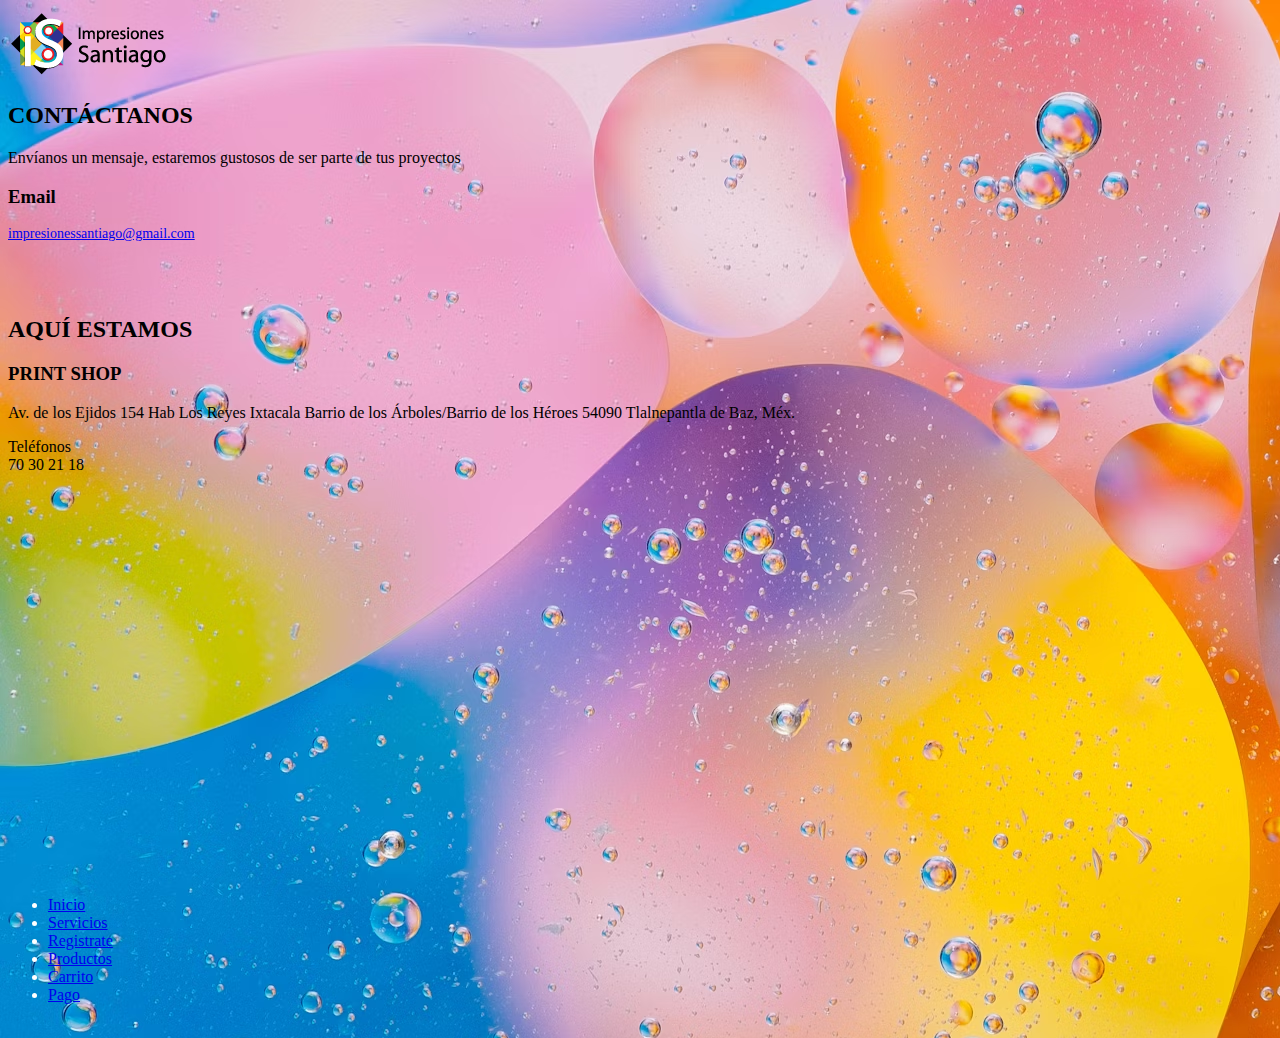
==== contacto.html @ 3d2fc7df "Add files via upload" ====
<!DOCTYPE html>
<html lang="en">
<head>
<meta charset="utf-8">
  <title>CONTACTO IMPRESIONES SANTIAGO</title>
  <link rel=stylesheet" type="text/css" href="style.css">
  <meta content="width=device-width, initial-scale=1.0" name="viewport">
  <meta content="" name="keywords">
  <meta content="" name="description">
</head>


<body background="fondo.jpg" text="white">
  <a href="#body"><img src="logo.png"  title="Impresiones Santiago" /></a>
  

  <section id="contact" class="wow fadeInUp">
    <div class="contact-bgazul">
      <div class="container ">
      <div class="section-header ">
        <h2 style="color: black;">CONTÁCTANOS</h2> 

        <p  style="color: black;">Envíanos un mensaje, estaremos gustosos de ser parte de tus proyectos</p>
      </div>
      <div class="col-md-4">
        <div class="contact-email">
          <a href="mailto:info@example.com"> <i class="ion-ios-email-outline"></i></a>
          <h3 style="color: black;">Email</h3>
          <p style="font-size: 14px;"><a href="mailto: contacto@impresionesantiago.com "> impresionessantiago@gmail.com </a></p>
        </div>
        </div>


        <div class="container mb-4">
      <div  style="padding-top: 40px;"  class="section-header">
        <h2 style="color: black;">AQUÍ ESTAMOS</h2> 

       
      </div>
   

        <div class="col-lg-6">
          <H3 style="color: black;">PRINT SHOP</H3>
          <p style="color: black;">Av. de los Ejidos 154
Hab Los Reyes Ixtacala Barrio de los Árboles/Barrio de los Héroes
54090 Tlalnepantla de Baz, Méx.</p>
          <p style="color: black;">Teléfonos<br>
          70 30 21 18<br>
          </p>
        <iframe src="https://www.google.com/maps/embed?pb=!1m14!1m8!1m3!1d15041.6662211363!2d-99.192866!3d19.523722000000003!3m2!1i1024!2i768!4f13.1!3m3!1m2!1s0x85d202ab26e34d0b%3A0x1e40f607b65da304!2sAv.%20de%20los%20Ejidos%20154%2C%20Hab%20Los%20Reyes%20Ixtacala%20Barrio%20de%20los%20%C3%81rboles%2FBarrio%20de%20los%20H%C3%A9roes%2C%2054090%20Tlalnepantla%20de%20Baz%2C%20M%C3%A9x.!5e0!3m2!1ses!2smx!4v1569356097518!5m2!1ses!2smx" width="350" height="350" frameborder="0" style="border:0;" allowfullscreen=""></iframe>
        </div>
      </div>
      </div>
<br><br>

 <nav id="nav-menu-container">
        <ul class="nav-menu">
          <li class="menu-active"><a href="ImpresionesSantiago.html">Inicio</a></li>
          <li><a href="servicios.html">Servicios</a></li>
          <li><a href="login.html">Registrate</a></li> 
          <li><a href="productos.html">Productos</a></li> 
          <li><a href="carrito.html">Carrito</a></li>
          <li><a href="pago.html">Pago</a></li> <br>
        </ul>
      </nav><!-- #nav-menu-container -->
    </div>
  </header><!-- #header -->




</body>


</html>
---- style.css ----
.body{
	background-image: url("fondo.jpeg");
	background-repeat: no-repeat;
	text-justify: center;

}

.p{
	color:black;
}

.nav-menu
{

  	color:black;
  	text-justify: center;

}

.nombre{
	font-size: 20px;
}

.precio
{
	font-size: 20px;
}

.id{
	font-size: 20px;
}

.li{
  background-color: white;
}
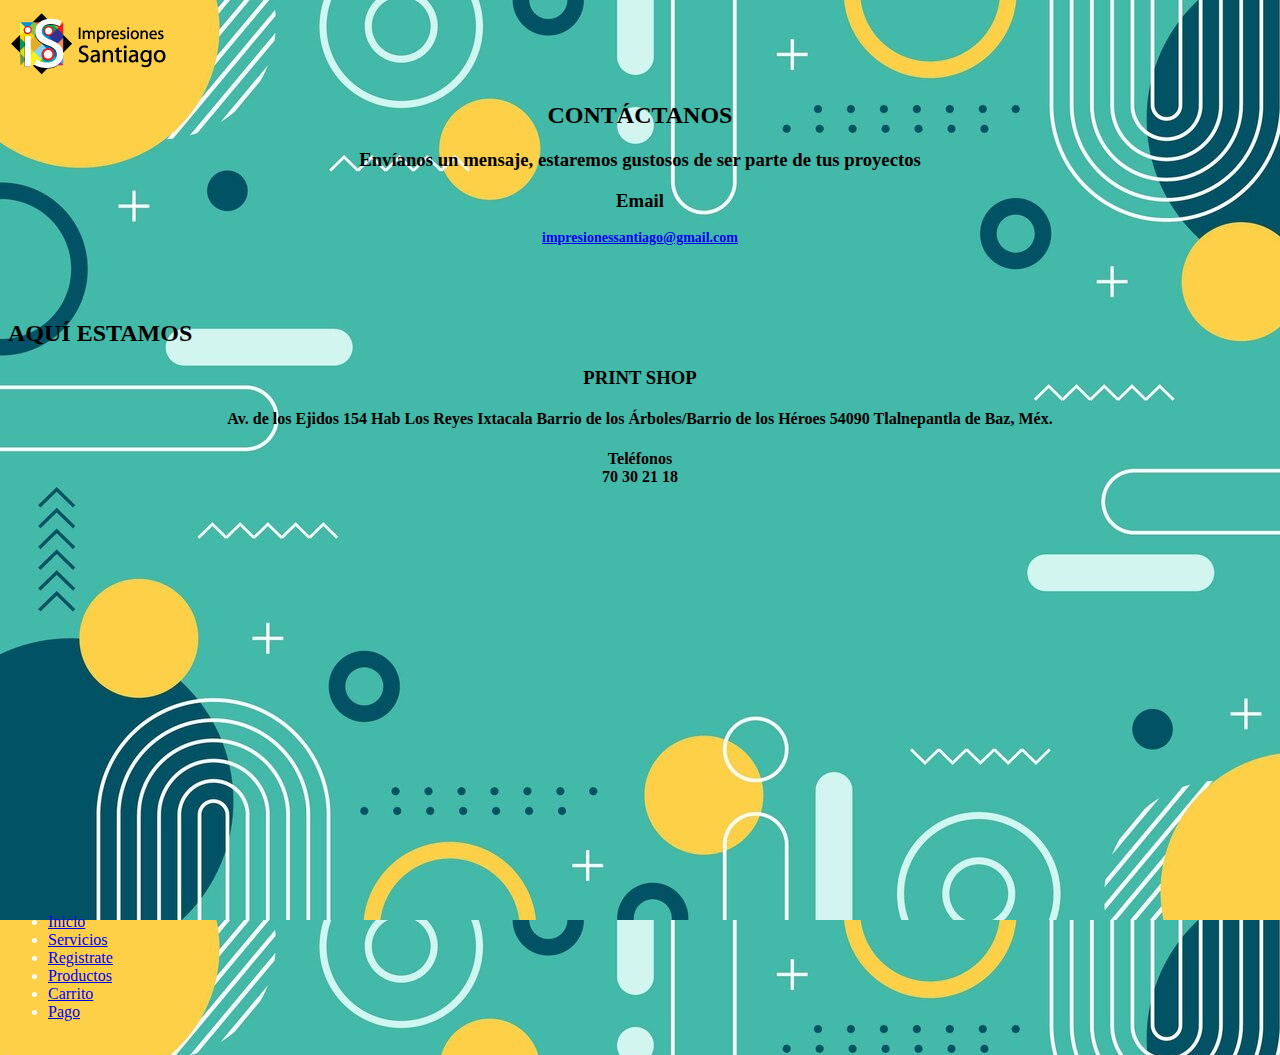
==== commit 1643d242: "Update contacto.html" ====
--- a/contacto.html
+++ b/contacto.html
@@ -18,15 +18,15 @@
     <div class="contact-bgazul">
       <div class="container ">
       <div class="section-header ">
-        <h2 style="color: black;">CONTÁCTANOS</h2> 
+        <center><h2 style="color: black;">CONTÁCTANOS</h2> </center>
 
-        <p  style="color: black;">Envíanos un mensaje, estaremos gustosos de ser parte de tus proyectos</p>
+        <center><h3  style="color: black;">Envíanos un mensaje, estaremos gustosos de ser parte de tus proyectos</h3></center>
       </div>
       <div class="col-md-4">
         <div class="contact-email">
           <a href="mailto:info@example.com"> <i class="ion-ios-email-outline"></i></a>
-          <h3 style="color: black;">Email</h3>
-          <p style="font-size: 14px;"><a href="mailto: contacto@impresionesantiago.com "> impresionessantiago@gmail.com </a></p>
+          <center><h3 style="color: black;">Email</h3></center>
+         <center> <h3 style="font-size: 14px;"><a href="mailto: contacto@impresionesantiago.com "> impresionessantiago@gmail.com </a></h3></center>
         </div>
         </div>
 
@@ -40,15 +40,15 @@
    
 
         <div class="col-lg-6">
-          <H3 style="color: black;">PRINT SHOP</H3>
-          <p style="color: black;">Av. de los Ejidos 154
+         <center> <H3 style="color: black;">PRINT SHOP</H3></center>
+         <center> <h4 style="color: black;">Av. de los Ejidos 154
 Hab Los Reyes Ixtacala Barrio de los Árboles/Barrio de los Héroes
-54090 Tlalnepantla de Baz, Méx.</p>
-          <p style="color: black;">Teléfonos<br>
+54090 Tlalnepantla de Baz, Méx.</h4></center>
+          <center><h4 style="color: black;">Teléfonos<br>
           70 30 21 18<br>
-          </p>
-        <iframe src="https://www.google.com/maps/embed?pb=!1m14!1m8!1m3!1d15041.6662211363!2d-99.192866!3d19.523722000000003!3m2!1i1024!2i768!4f13.1!3m3!1m2!1s0x85d202ab26e34d0b%3A0x1e40f607b65da304!2sAv.%20de%20los%20Ejidos%20154%2C%20Hab%20Los%20Reyes%20Ixtacala%20Barrio%20de%20los%20%C3%81rboles%2FBarrio%20de%20los%20H%C3%A9roes%2C%2054090%20Tlalnepantla%20de%20Baz%2C%20M%C3%A9x.!5e0!3m2!1ses!2smx!4v1569356097518!5m2!1ses!2smx" width="350" height="350" frameborder="0" style="border:0;" allowfullscreen=""></iframe>
-        </div>
+          </h4></center>
+       <center> <iframe src="https://www.google.com/maps/embed?pb=!1m14!1m8!1m3!1d15041.6662211363!2d-99.192866!3d19.523722000000003!3m2!1i1024!2i768!4f13.1!3m3!1m2!1s0x85d202ab26e34d0b%3A0x1e40f607b65da304!2sAv.%20de%20los%20Ejidos%20154%2C%20Hab%20Los%20Reyes%20Ixtacala%20Barrio%20de%20los%20%C3%81rboles%2FBarrio%20de%20los%20H%C3%A9roes%2C%2054090%20Tlalnepantla%20de%20Baz%2C%20M%C3%A9x.!5e0!3m2!1ses!2smx!4v1569356097518!5m2!1ses!2smx" width="350" height="350" frameborder="0" style="border:0;" allowfullscreen=""></iframe>
+        </div></center>
       </div>
       </div>
 <br><br>
@@ -72,4 +72,4 @@
 </body>
 
 
-</html>+</html>
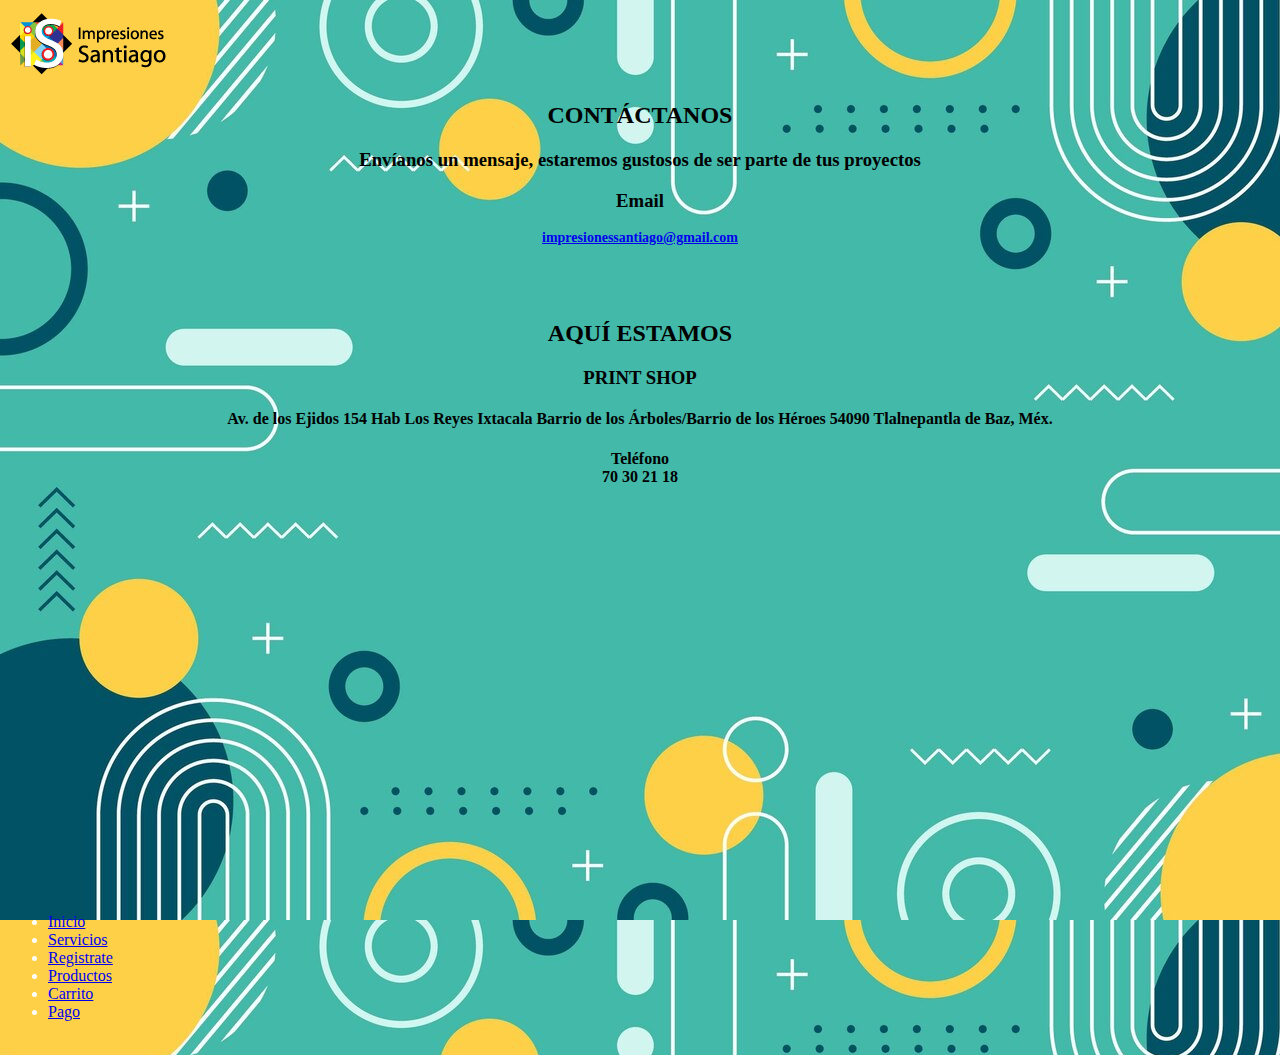
==== commit 7ec0282c: "Update contacto.html" ====
--- a/contacto.html
+++ b/contacto.html
@@ -33,18 +33,15 @@
 
         <div class="container mb-4">
       <div  style="padding-top: 40px;"  class="section-header">
-        <h2 style="color: black;">AQUÍ ESTAMOS</h2> 
-
-       
+        <center><h2 style="color: black;">AQUÍ ESTAMOS</h2> </center>
       </div>
    
-
         <div class="col-lg-6">
          <center> <H3 style="color: black;">PRINT SHOP</H3></center>
          <center> <h4 style="color: black;">Av. de los Ejidos 154
 Hab Los Reyes Ixtacala Barrio de los Árboles/Barrio de los Héroes
 54090 Tlalnepantla de Baz, Méx.</h4></center>
-          <center><h4 style="color: black;">Teléfonos<br>
+          <center><h4 style="color: black;">Teléfono<br>
           70 30 21 18<br>
           </h4></center>
        <center> <iframe src="https://www.google.com/maps/embed?pb=!1m14!1m8!1m3!1d15041.6662211363!2d-99.192866!3d19.523722000000003!3m2!1i1024!2i768!4f13.1!3m3!1m2!1s0x85d202ab26e34d0b%3A0x1e40f607b65da304!2sAv.%20de%20los%20Ejidos%20154%2C%20Hab%20Los%20Reyes%20Ixtacala%20Barrio%20de%20los%20%C3%81rboles%2FBarrio%20de%20los%20H%C3%A9roes%2C%2054090%20Tlalnepantla%20de%20Baz%2C%20M%C3%A9x.!5e0!3m2!1ses!2smx!4v1569356097518!5m2!1ses!2smx" width="350" height="350" frameborder="0" style="border:0;" allowfullscreen=""></iframe>
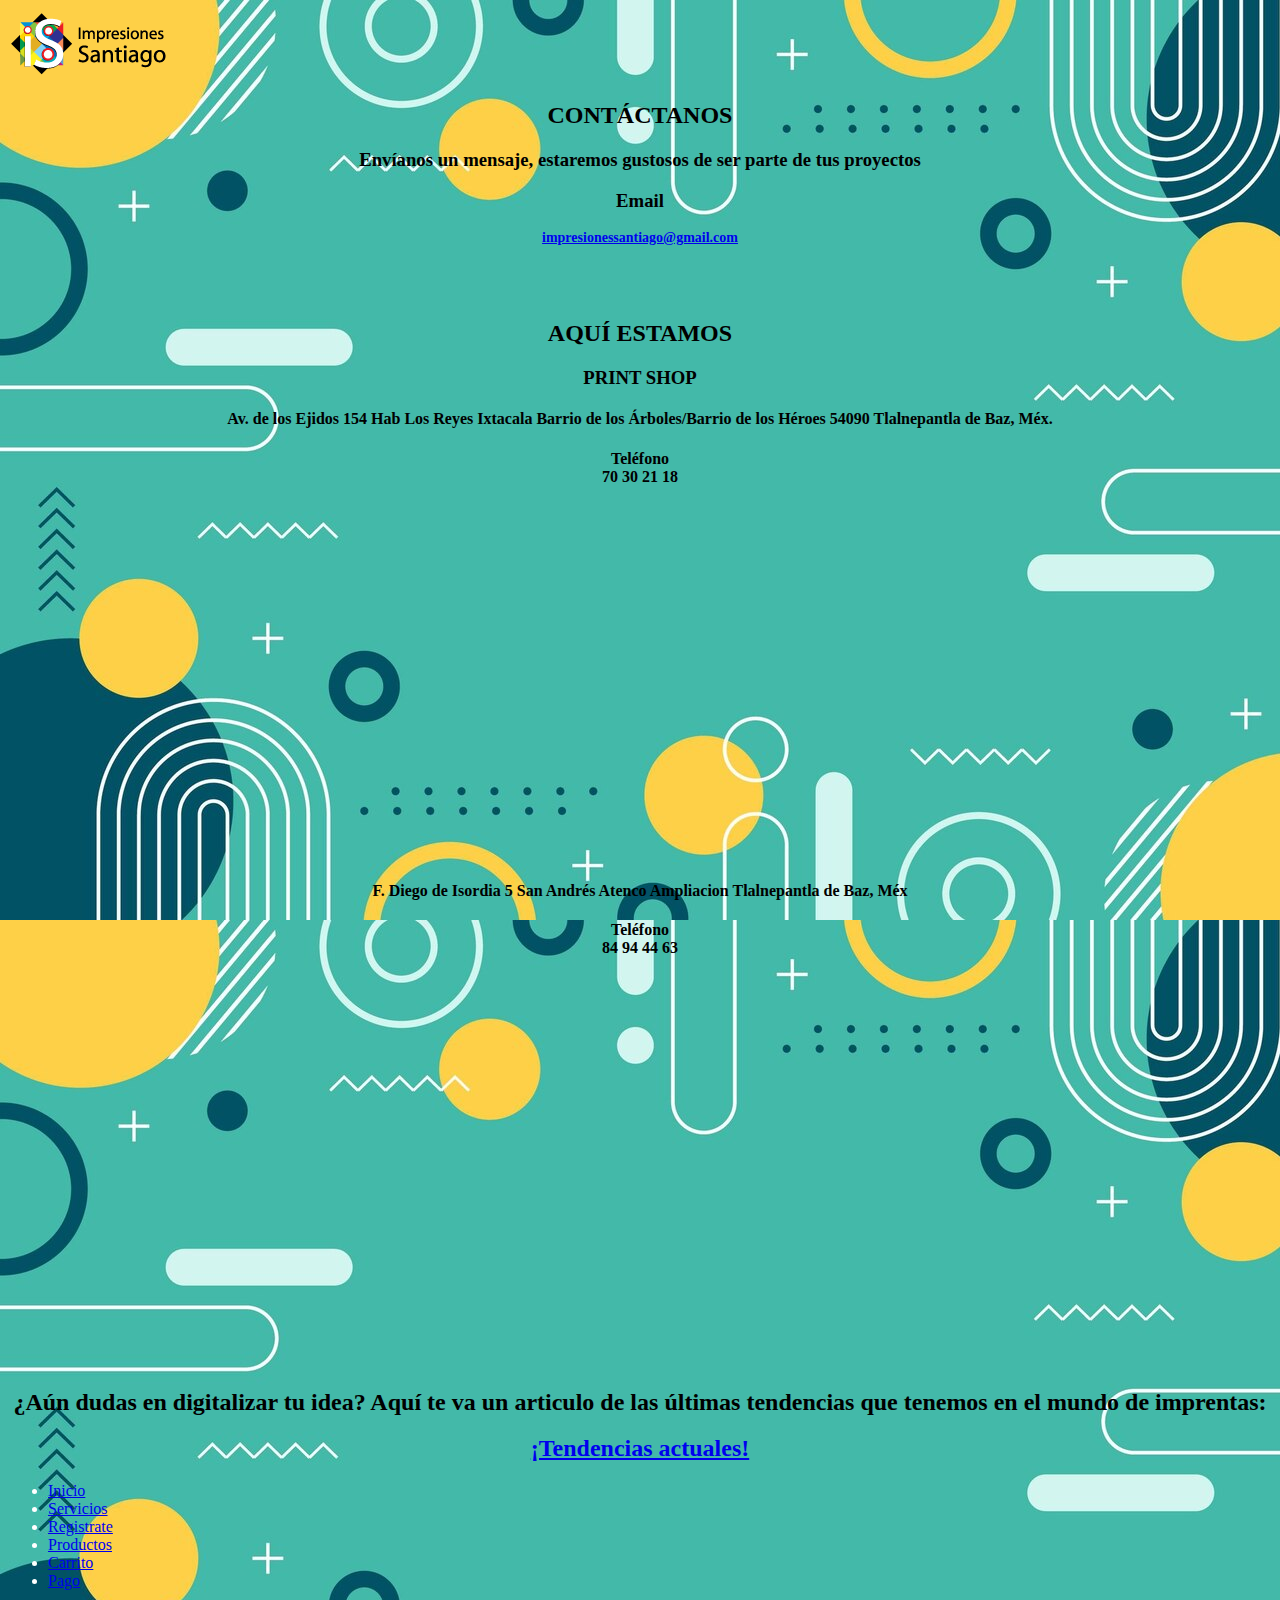
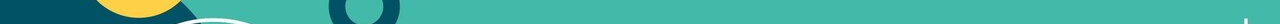
==== commit ef62da8c: "Update contacto.html" ====
--- a/contacto.html
+++ b/contacto.html
@@ -46,9 +46,18 @@
           </h4></center>
        <center> <iframe src="https://www.google.com/maps/embed?pb=!1m14!1m8!1m3!1d15041.6662211363!2d-99.192866!3d19.523722000000003!3m2!1i1024!2i768!4f13.1!3m3!1m2!1s0x85d202ab26e34d0b%3A0x1e40f607b65da304!2sAv.%20de%20los%20Ejidos%20154%2C%20Hab%20Los%20Reyes%20Ixtacala%20Barrio%20de%20los%20%C3%81rboles%2FBarrio%20de%20los%20H%C3%A9roes%2C%2054090%20Tlalnepantla%20de%20Baz%2C%20M%C3%A9x.!5e0!3m2!1ses!2smx!4v1569356097518!5m2!1ses!2smx" width="350" height="350" frameborder="0" style="border:0;" allowfullscreen=""></iframe>
         </div></center>
+
+          <center> <h4 style="color: black;">F. Diego de Isordia 5 San Andrés Atenco Ampliacion Tlalnepantla de Baz, Méx</h4></center>
+          <center><h4 style="color: black;">Teléfono<br>
+          84 94 44 63<br>
+          </h4></center>
+          <center> <iframe src="https://www.google.com/maps?ll=19.540275,-99.224415&z=16&t=m&hl=es&gl=MX&mapclient=embed&q=F.+Diego+de+Isordia+5+San+Andr%C3%A9s+Atenco+Ampliacion+54040+Tlalnepantla,+M%C3%A9x." width="350" height="350" frameborder="0" style="border:0;" allowfullscreen=""></iframe>
       </div>
       </div>
 <br><br>
+
+      <center><h2 style="color: black;">¿Aún dudas en digitalizar tu idea? Aquí te va un articulo de las últimas tendencias que tenemos en el mundo de imprentas:</h2> </center>
+      <center><h2 style="color: black;"><a href="https://www.forletter.com/ultimas-tendencias-imprenta/#:~:text=Desde%20la%20impresi%C3%B3n%20digital%20y,su%20impacto%20solo%20est%C3%A1%20creciendo.">¡Tendencias actuales!</a></h2></center>
 
  <nav id="nav-menu-container">
         <ul class="nav-menu">
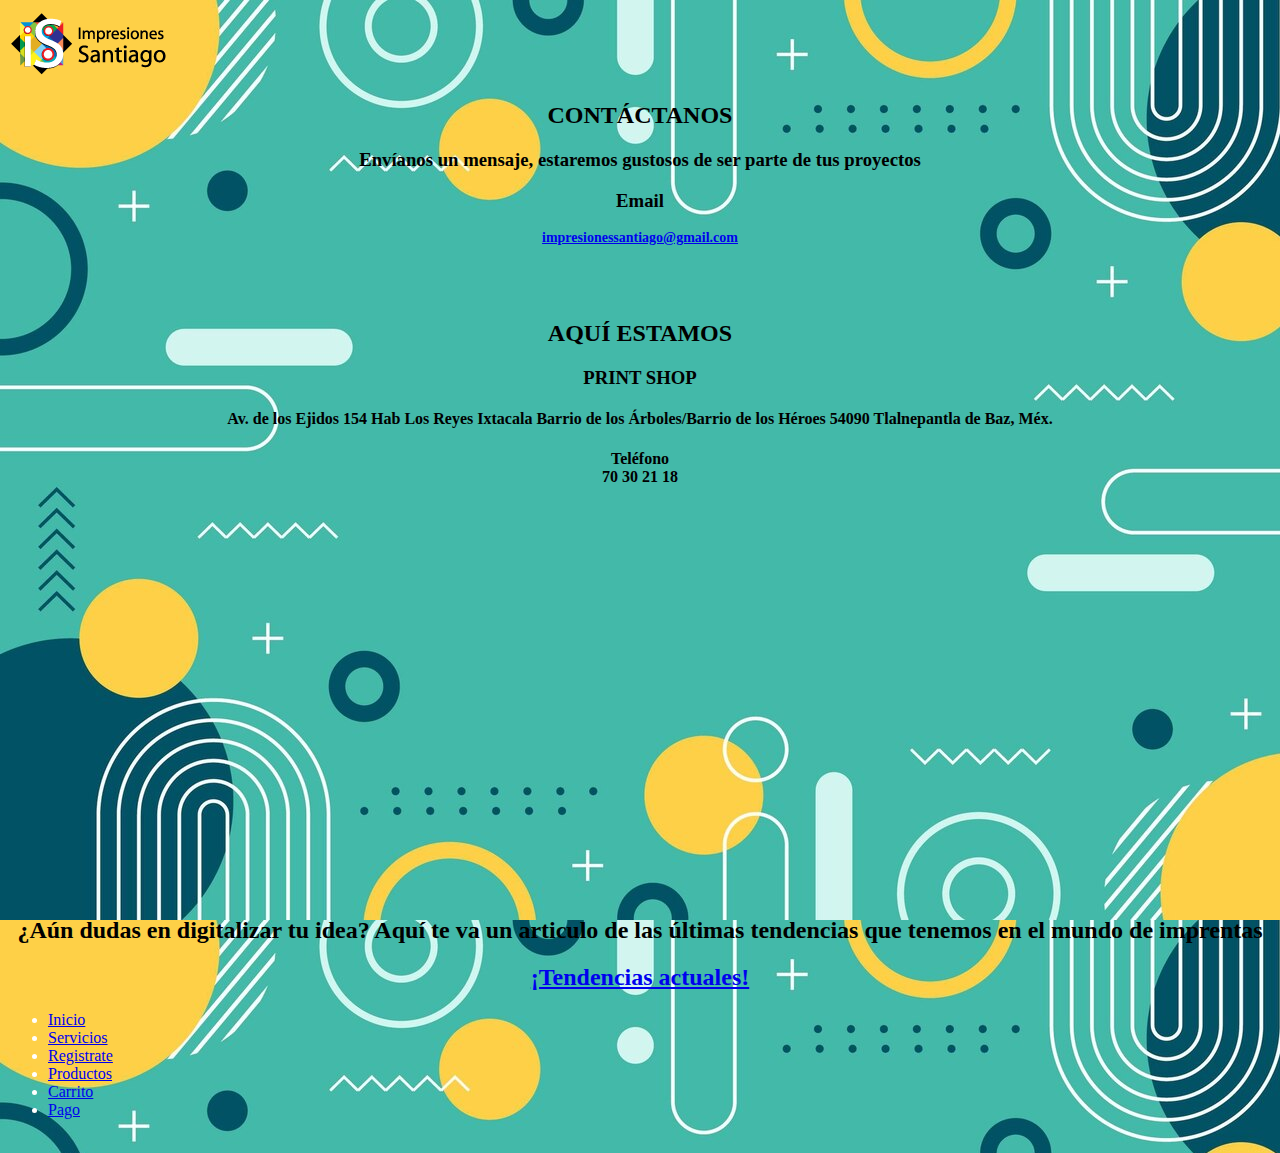
==== commit 9b600a59: "Update contacto.html" ====
--- a/contacto.html
+++ b/contacto.html
@@ -45,18 +45,13 @@
           70 30 21 18<br>
           </h4></center>
        <center> <iframe src="https://www.google.com/maps/embed?pb=!1m14!1m8!1m3!1d15041.6662211363!2d-99.192866!3d19.523722000000003!3m2!1i1024!2i768!4f13.1!3m3!1m2!1s0x85d202ab26e34d0b%3A0x1e40f607b65da304!2sAv.%20de%20los%20Ejidos%20154%2C%20Hab%20Los%20Reyes%20Ixtacala%20Barrio%20de%20los%20%C3%81rboles%2FBarrio%20de%20los%20H%C3%A9roes%2C%2054090%20Tlalnepantla%20de%20Baz%2C%20M%C3%A9x.!5e0!3m2!1ses!2smx!4v1569356097518!5m2!1ses!2smx" width="350" height="350" frameborder="0" style="border:0;" allowfullscreen=""></iframe>
-        </div></center>
-
-          <center> <h4 style="color: black;">F. Diego de Isordia 5 San Andrés Atenco Ampliacion Tlalnepantla de Baz, Méx</h4></center>
-          <center><h4 style="color: black;">Teléfono<br>
-          84 94 44 63<br>
-          </h4></center>
-          <center> <iframe src="https://www.google.com/maps?ll=19.540275,-99.224415&z=16&t=m&hl=es&gl=MX&mapclient=embed&q=F.+Diego+de+Isordia+5+San+Andr%C3%A9s+Atenco+Ampliacion+54040+Tlalnepantla,+M%C3%A9x." width="350" height="350" frameborder="0" style="border:0;" allowfullscreen=""></iframe>
-      </div>
+        </center>
+       </div>
+        </div>
       </div>
 <br><br>
 
-      <center><h2 style="color: black;">¿Aún dudas en digitalizar tu idea? Aquí te va un articulo de las últimas tendencias que tenemos en el mundo de imprentas:</h2> </center>
+      <center><h2 style="color: black;">¿Aún dudas en digitalizar tu idea? Aquí te va un articulo de las últimas tendencias que tenemos en el mundo de imprentas</h2> </center>
       <center><h2 style="color: black;"><a href="https://www.forletter.com/ultimas-tendencias-imprenta/#:~:text=Desde%20la%20impresi%C3%B3n%20digital%20y,su%20impacto%20solo%20est%C3%A1%20creciendo.">¡Tendencias actuales!</a></h2></center>
 
  <nav id="nav-menu-container">
